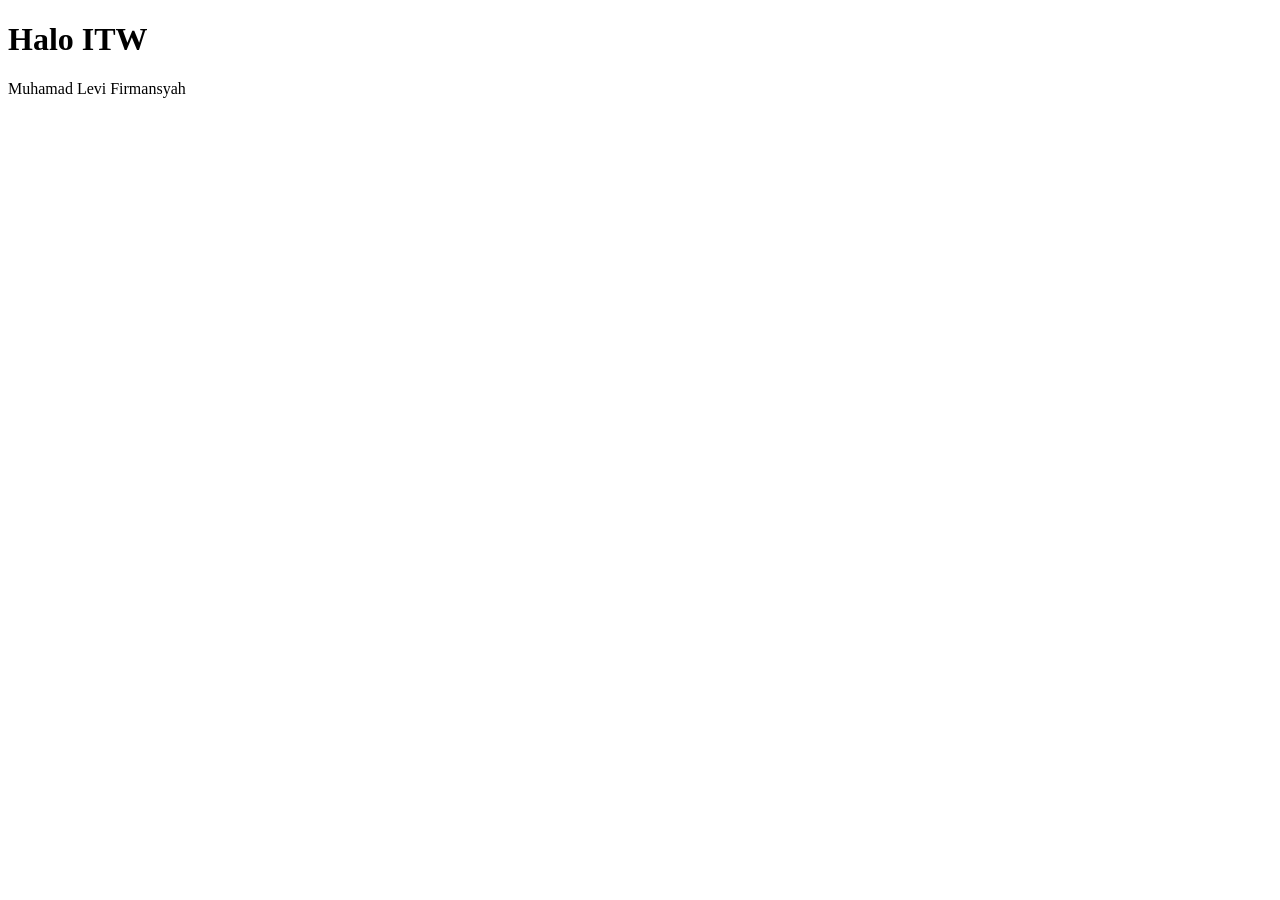
==== kuliah/pertemuan3/latihan1.html @ 8ee78f49 "Percobaan Pertama" ====
<!DOCTYPE html>
<html lang="en">
<head>
    <meta charset="UTF-8">
    <meta name="viewport" content="width=device-width, initial-scale=1.0">
    <title>Coba Git</title>
</head>
<body>
    <h1>Halo ITW</h1>
    <p>Muhamad Levi Firmansyah</p>
</body>
</html>
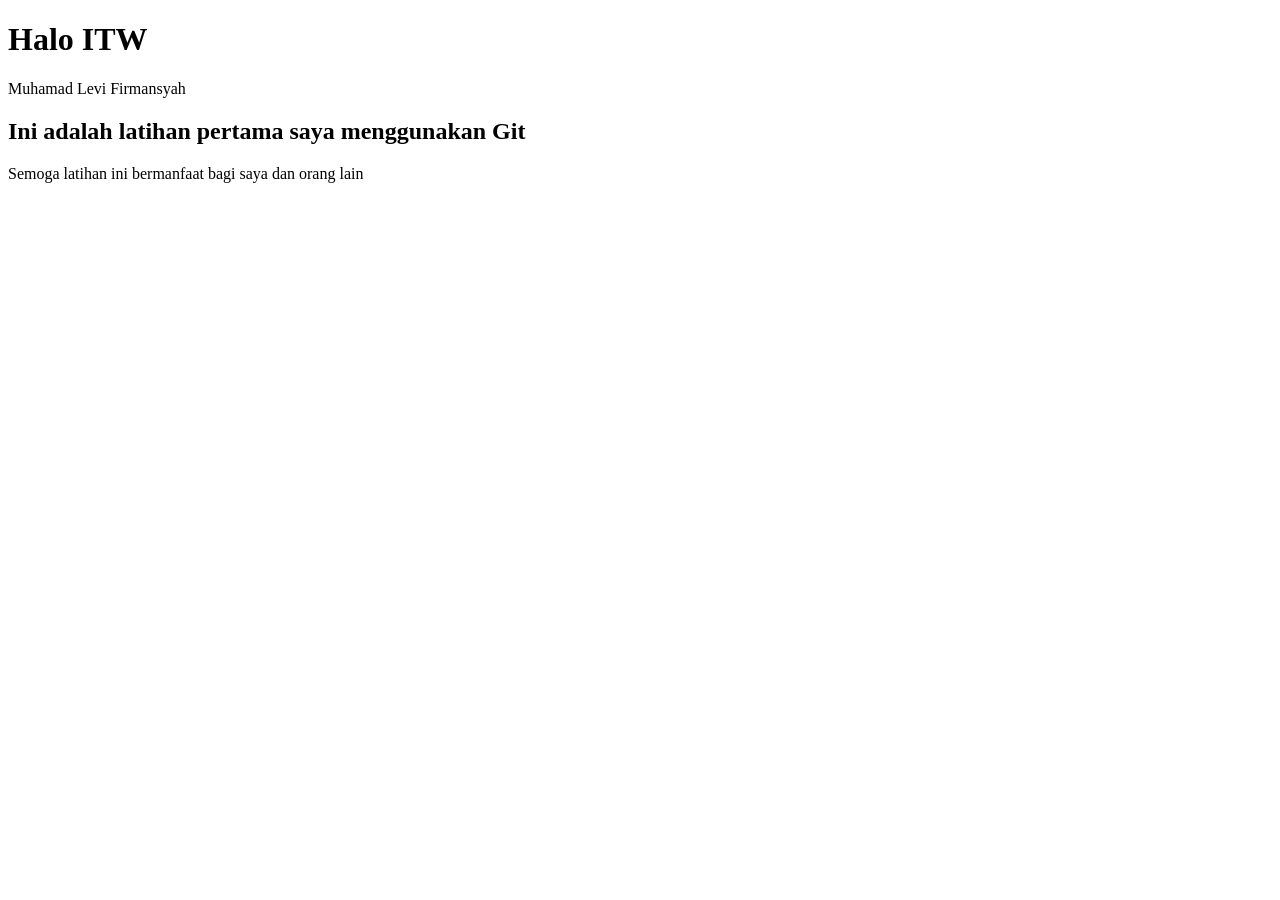
==== commit 8ffe864f: "feat: add HTML structure and styles for CSS demonstration" ====
--- a/kuliah/pertemuan3/latihan1.html
+++ b/kuliah/pertemuan3/latihan1.html
@@ -9,4 +9,6 @@
     <h1>Halo ITW</h1>
     <p>Muhamad Levi Firmansyah</p>
 </body>
-</html>+</html>
+<h2>Ini adalah latihan pertama saya menggunakan Git</h2>
+<p>Semoga latihan ini bermanfaat bagi saya dan orang lain</p>
